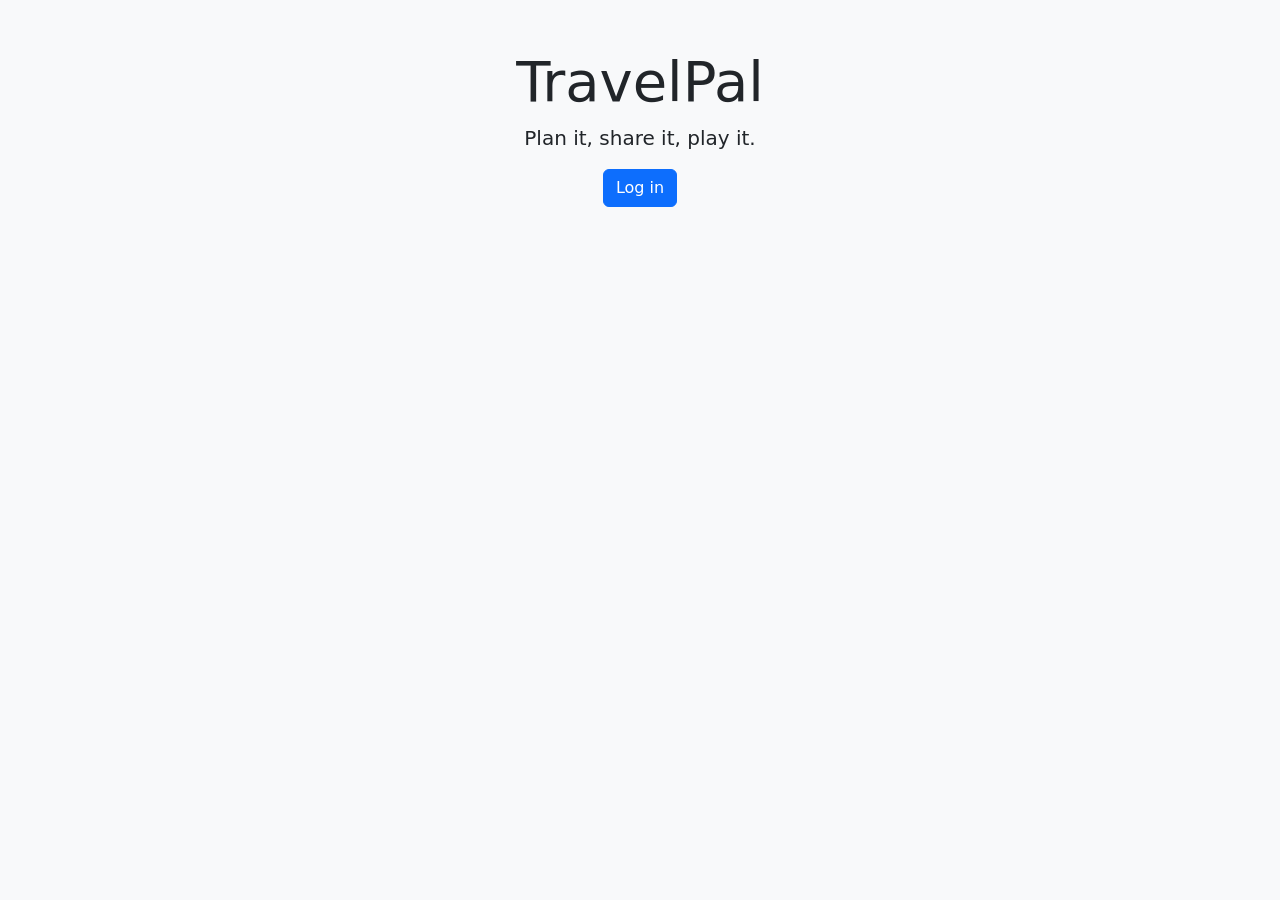
==== src/main/resources/templates/index.html @ 4ffb6101 "Implemented basic springboot setup, updated pom.xml, added maven-wrapper.properties, added main.java" ====
<!DOCTYPE html>
<html lang="en" xmlns:th="http://www.thymeleaf.org">
<head>
    <meta charset="UTF-8">
    <meta name="viewport" content="width=device-width, initial-scale=1">
    <title>TravelPal</title>
    <link rel="stylesheet" href="https://cdn.jsdelivr.net/npm/bootstrap@5.3.3/dist/css/bootstrap.min.css">
</head>
<body class="bg-light">
<main class="container py-5 text-center">
    <h1 class="display-4">TravelPal</h1>
    <p class="lead">Plan it, share it, play it.</p>
    <a class="btn btn-primary" th:href="@{/login}">Log in</a>
</main>
</body>
</html>
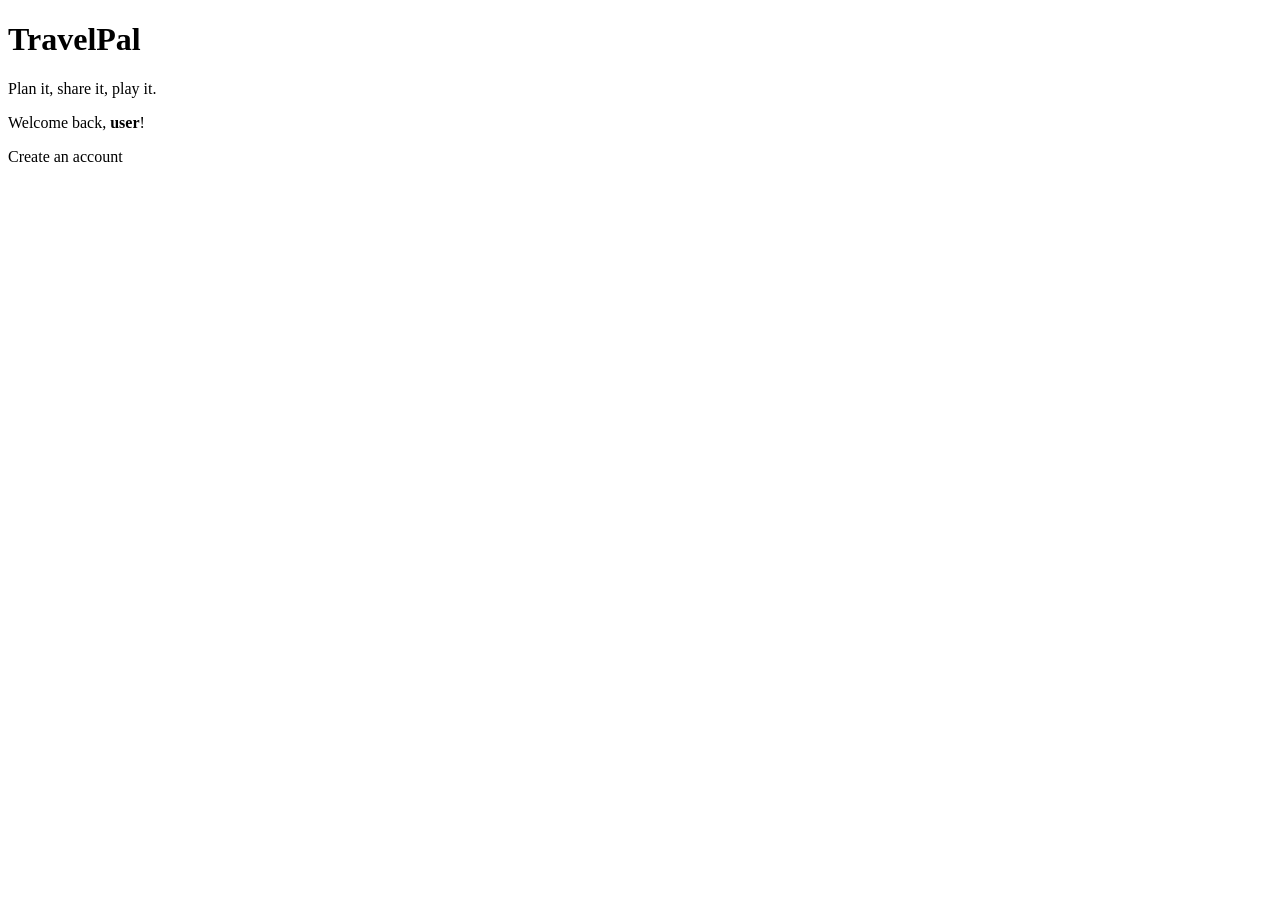
==== commit 6a9d196a: "Implemented lombok, removed HomeController, simplified SecurityConfig and application.properties." ====
--- a/src/main/resources/templates/index.html
+++ b/src/main/resources/templates/index.html
@@ -1,16 +1,15 @@
 <!DOCTYPE html>
-<html lang="en" xmlns:th="http://www.thymeleaf.org">
-<head>
-    <meta charset="UTF-8">
-    <meta name="viewport" content="width=device-width, initial-scale=1">
-    <title>TravelPal</title>
-    <link rel="stylesheet" href="https://cdn.jsdelivr.net/npm/bootstrap@5.3.3/dist/css/bootstrap.min.css">
-</head>
+<html lang="en" xmlns:th="http://www.thymeleaf.org" xmlns:sec="http://www.thymeleaf.org/extras/spring-security">
+<head th:replace="~{fragments :: head('Home')}"></head>
 <body class="bg-light">
+<nav th:replace="~{fragments :: navbar}"></nav>
 <main class="container py-5 text-center">
     <h1 class="display-4">TravelPal</h1>
     <p class="lead">Plan it, share it, play it.</p>
-    <a class="btn btn-primary" th:href="@{/login}">Log in</a>
+    <p sec:authorize="isAuthenticated()">Welcome back, <strong sec:authentication="name">user</strong>!</p>
+    <div sec:authorize="isAnonymous()">
+        <a class="btn btn-primary" th:href="@{/register}">Create an account</a>
+    </div>
 </main>
 </body>
 </html>
